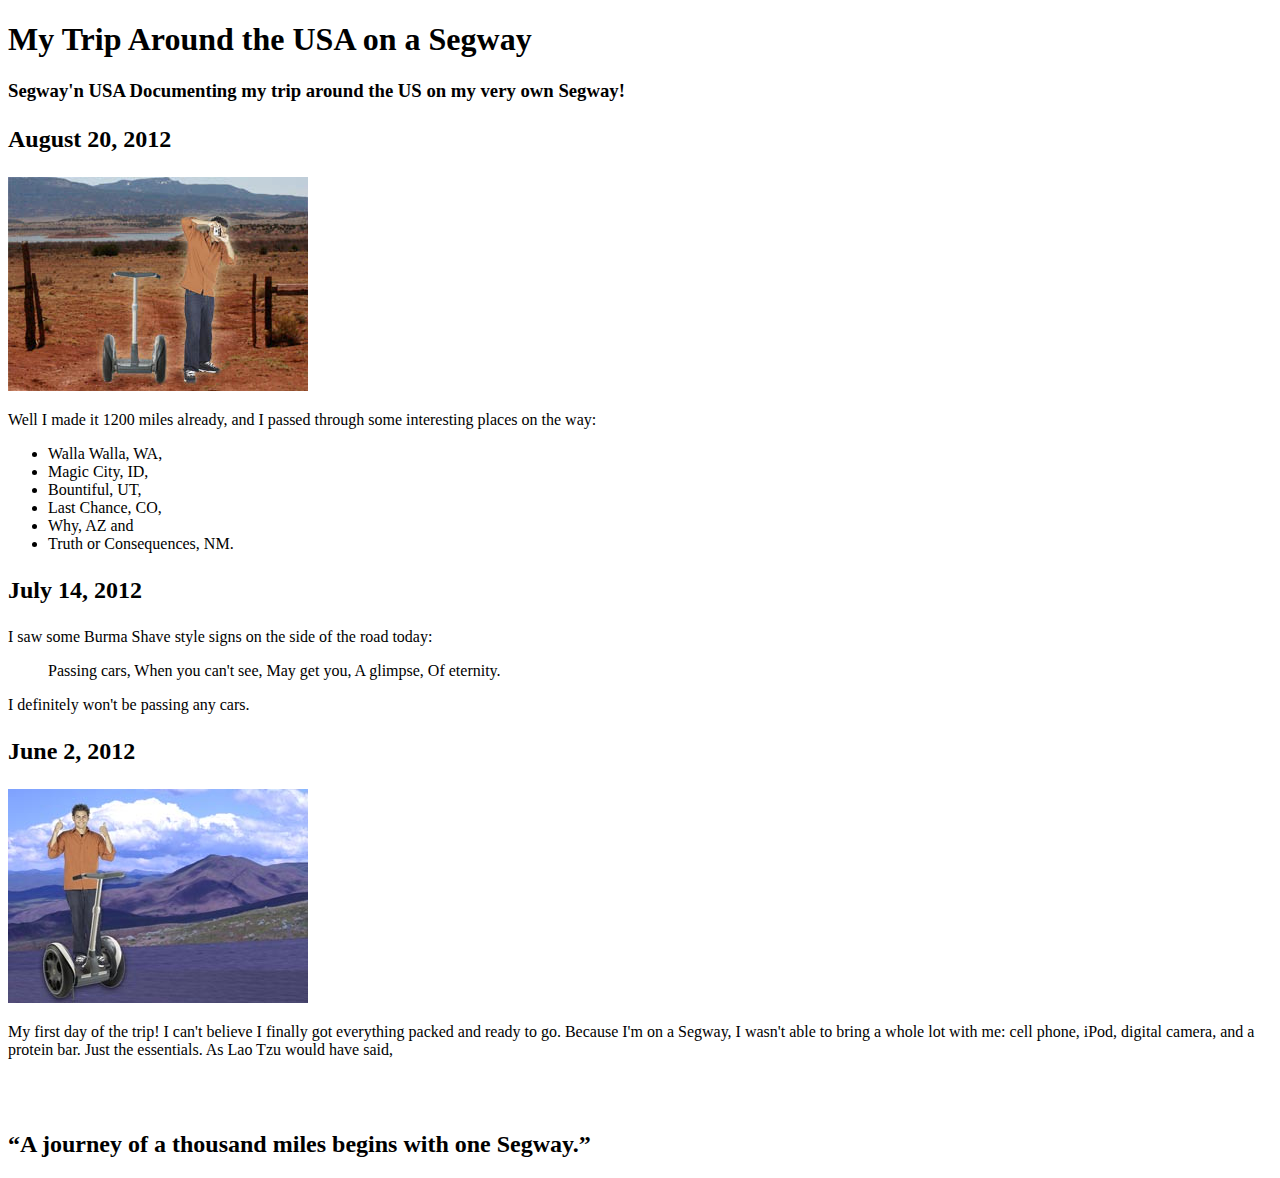
==== index.html @ 6c9349bf "segway" ====
<!doctype html>
<html lang="en">
<head>
    <meta charset="UTF-8">
    <title>Segway and USA</title>
</head>
<body>

    <h1>My Trip Around the USA on a Segway</h1>
    
    <h3>Segway'n USA Documenting my trip around the US on my very own Segway!</h3>
    
   
    <h2><p>August 20, 2012</p></h2>
    <img src="images/segway2.jpg">
    <p>Well I made it 1200 miles already, and I passed through some interesting places on the way: 
        <ul>
            <li>Walla Walla, WA, </li>
            <li>Magic City, ID, </li>
            <li>Bountiful, UT, </li>
            <li>Last Chance, CO, </li>
            <li>Why, AZ and </li>
            <li>Truth or Consequences, NM.</li>
        </ul></p>
    
    <h2><p>July 14, 2012</p></h2>
    <p>I saw some Burma Shave style signs on the side of the road today: 

   <blockquote>Passing cars, When you can't see, May get you, A glimpse, Of eternity.</blockquote>

    <p>I definitely won't be passing any cars.</p>
    
    <h2><p>June 2, 2012</p></h2>
    <p><img src="images/segway1.jpg"></p>
    <p>My first day of the trip! I can't believe I finally got everything packed and ready to go. Because I'm on a Segway, I wasn't able to bring a whole lot with me: cell phone, iPod, digital camera, and a protein bar. Just the essentials. As Lao Tzu would have said,  </p>
<br>
<br>
    <h2><q>A journey of a thousand miles begins with one Segway.</q></h2>
</body>


</html>
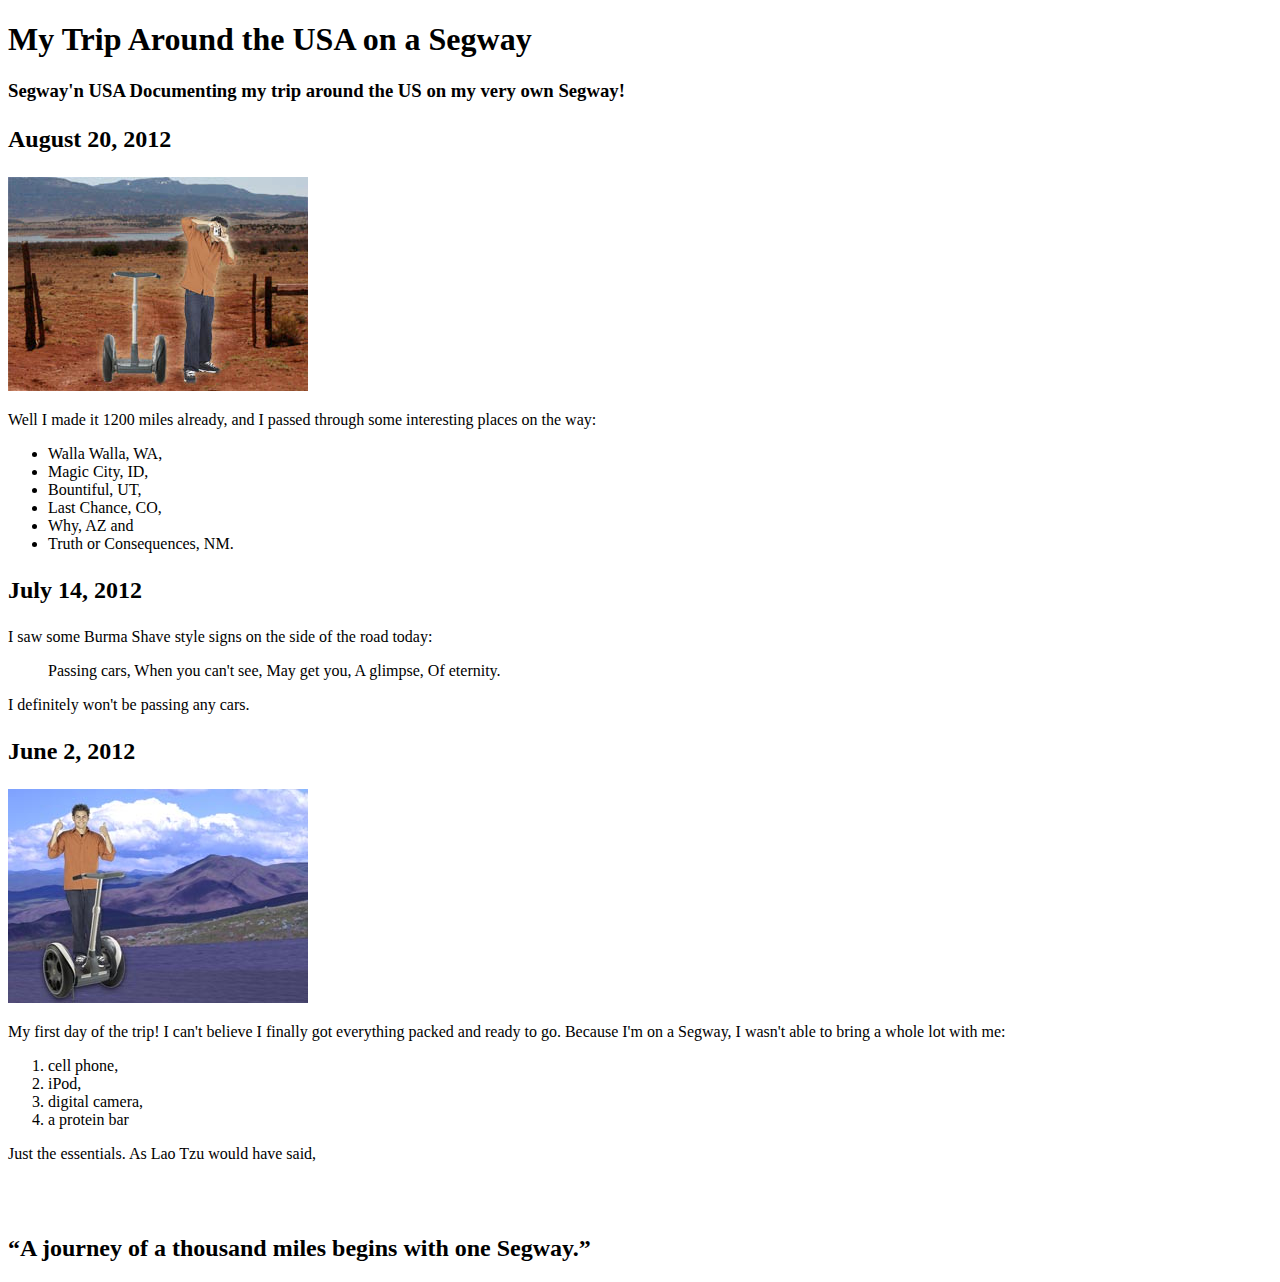
==== commit 0f4b96ee: "ol" ====
--- a/index.html
+++ b/index.html
@@ -32,7 +32,14 @@
     
     <h2><p>June 2, 2012</p></h2>
     <p><img src="images/segway1.jpg"></p>
-    <p>My first day of the trip! I can't believe I finally got everything packed and ready to go. Because I'm on a Segway, I wasn't able to bring a whole lot with me: cell phone, iPod, digital camera, and a protein bar. Just the essentials. As Lao Tzu would have said,  </p>
+    <p>My first day of the trip! I can't believe I finally got everything packed and ready to go. Because I'm on a Segway, I wasn't able to bring a whole lot with me: 
+
+        <ol>
+   <li>cell phone,</li>
+   <li>iPod,</li>
+   <li>digital camera,</li>
+   <li>a protein bar</li>
+        </ol>     Just the essentials. As Lao Tzu would have said,  </p>
 <br>
 <br>
     <h2><q>A journey of a thousand miles begins with one Segway.</q></h2>
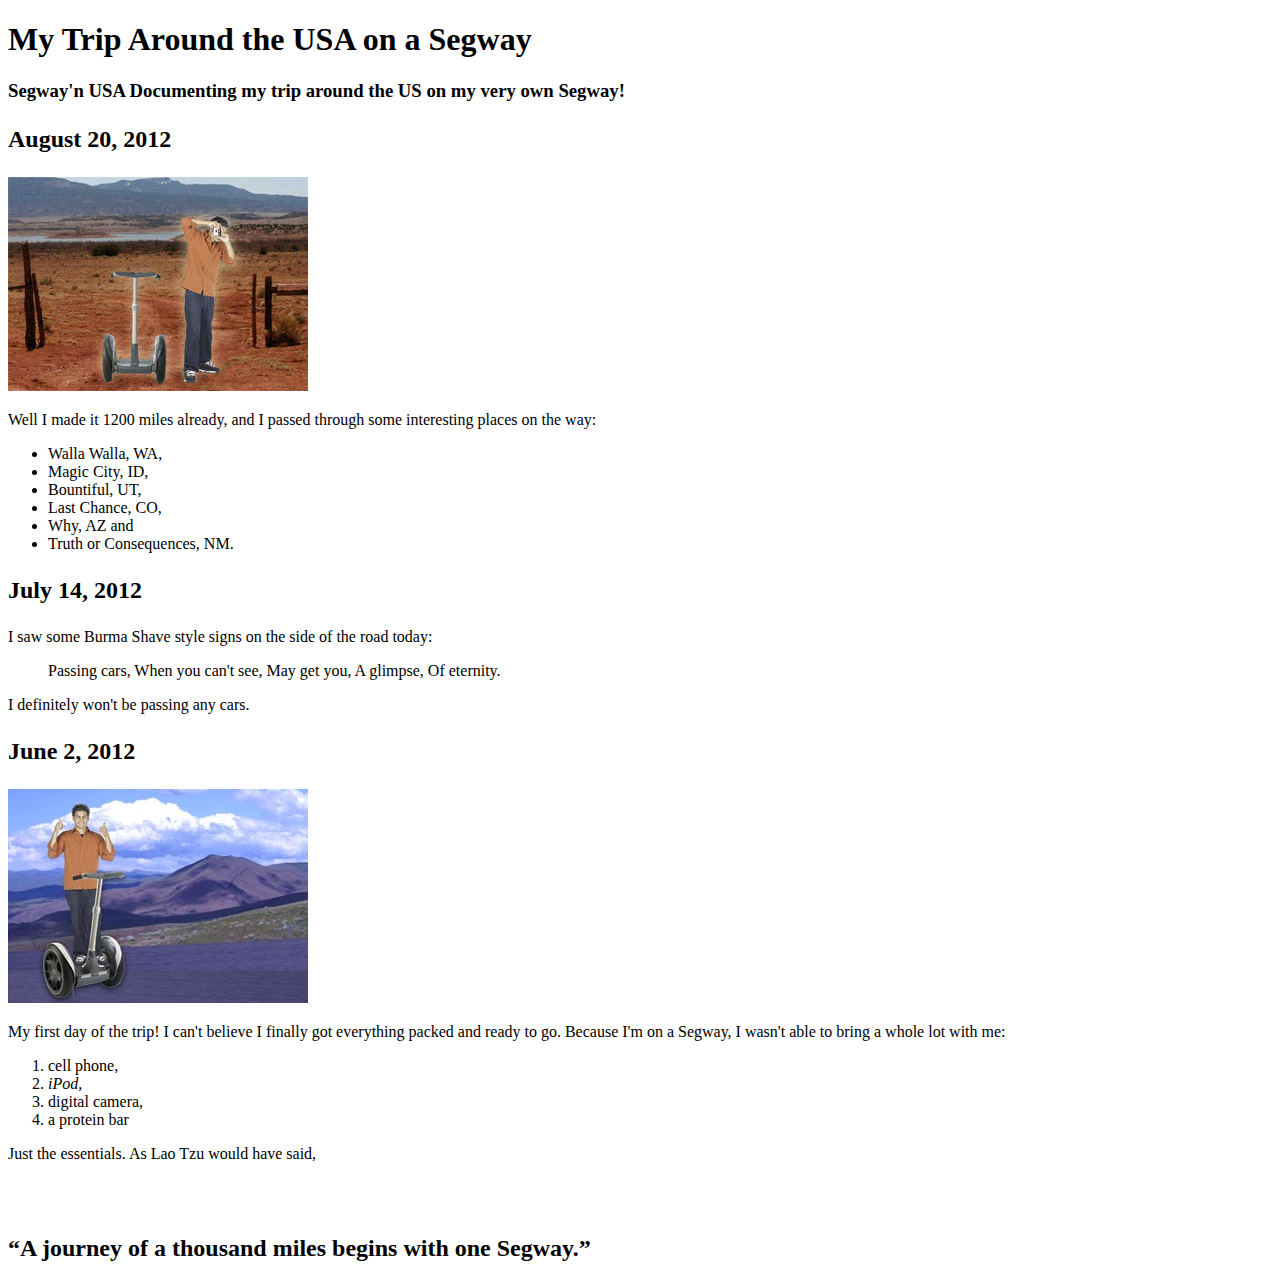
==== commit 520fa620: "em" ====
--- a/index.html
+++ b/index.html
@@ -36,7 +36,7 @@
 
         <ol>
    <li>cell phone,</li>
-   <li>iPod,</li>
+   <li><em>iPod,</em></li>
    <li>digital camera,</li>
    <li>a protein bar</li>
         </ol>     Just the essentials. As Lao Tzu would have said,  </p>
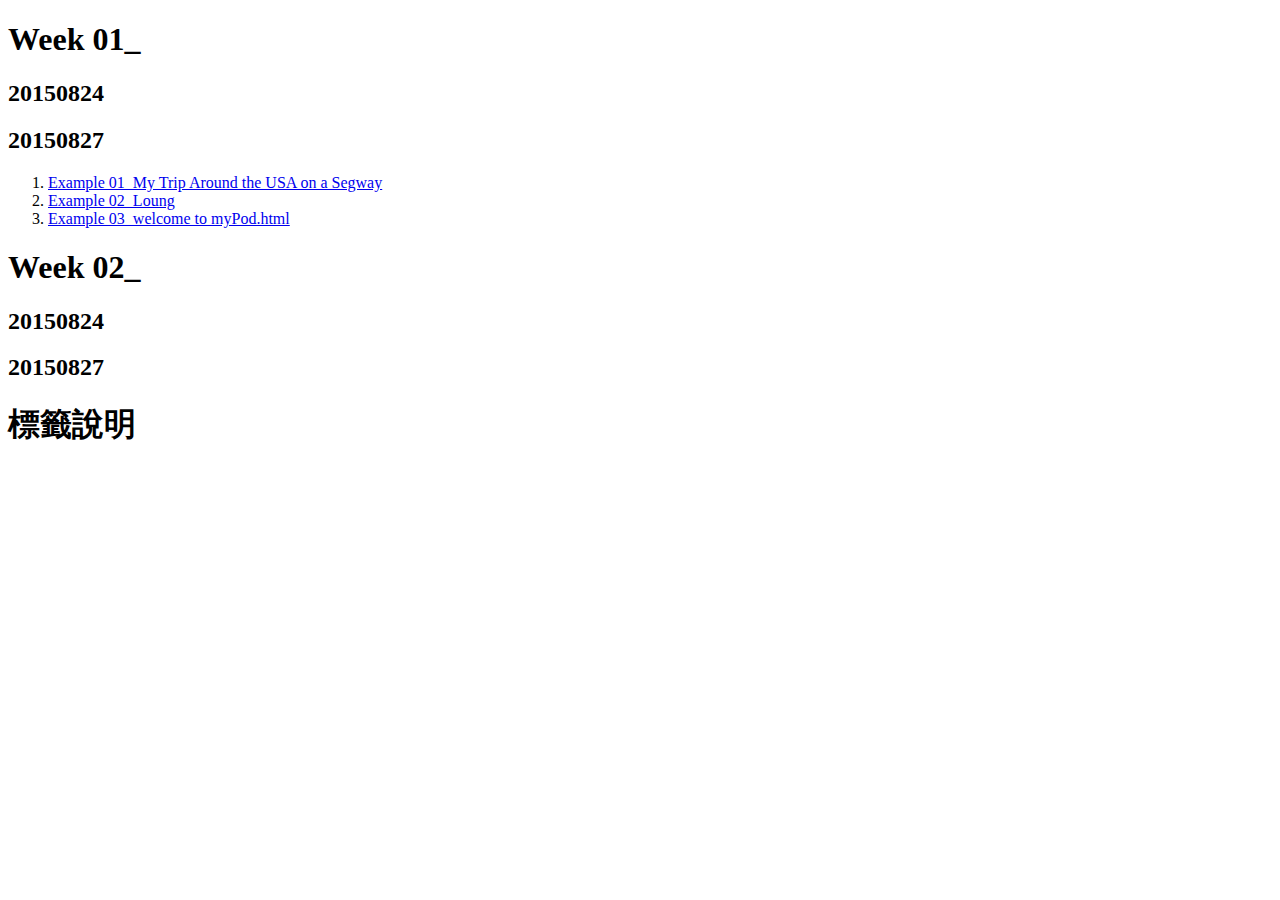
==== commit 718f4f1e: "test in class" ====
--- a/index.html
+++ b/index.html
@@ -2,51 +2,27 @@
 <html lang="en">
 <head>
     <meta charset="UTF-8">
-    <title>Segway and USA</title>
+    <title>Yuxian Html Homework</title>
 </head>
 <body>
 
-    <h1>My Trip Around the USA on a Segway</h1>
+    <h1>Week 01_</h1>
+    <h2>20150824</h2>
+    <h2>20150827</h2>
+    <ol>
+    <li><a href="20150827/index_Segway.html">Example 01_My Trip Around the USA on a Segway</a></li>
+    <li><a href="20150827/index_Lounge.html">Example 02_Loung</a></li>
+    <li><a href="20150827/index_myPod.html">Example 03_welcome to myPod.html</a></li>
+    </ol>
+    <h1>Week 02_</h1>
+    <h2>20150824</h2>
+    <h2>20150827</h2>
     
-    <h3>Segway'n USA Documenting my trip around the US on my very own Segway!</h3>
+    <h1>標籤說明</h1>
     
-   
-    <h2><p>August 20, 2012</p></h2>
-    <img src="images/segway2.jpg">
-    <p>Well I made it 1200 miles already, and I passed through some interesting places on the way: 
-        <ul>
-            <li>Walla Walla, WA, </li>
-            <li>Magic City, ID, </li>
-            <li>Bountiful, UT, </li>
-            <li>Last Chance, CO, </li>
-            <li>Why, AZ and </li>
-            <li>Truth or Consequences, NM.</li>
-        </ul></p>
+
     
-    <h2><p>July 14, 2012</p></h2>
-    <p>I saw some Burma Shave style signs on the side of the road today: 
-
-   <blockquote>Passing cars, When you can't see, May get you, A glimpse, Of eternity.</blockquote>
-
-    <p>I definitely won't be passing any cars.</p>
-    
-    <h2><p>June 2, 2012</p></h2>
-    <p><img src="images/segway1.jpg"></p>
-    <p>My first day of the trip! I can't believe I finally got everything packed and ready to go. Because I'm on a Segway, I wasn't able to bring a whole lot with me: 
-
-        <ol>
-   <li>cell phone,</li>
-   <li><em>iPod,</em></li>
-   <li>digital camera,</li>
-   <li>a protein bar</li>
-        </ol>     Just the essentials. As Lao Tzu would have said,  </p>
-<br>
-<br>
-    <h2><q>A journey of a thousand miles begins with one Segway.</q></h2>
 </body>
 
 
-</html>
-
-
- +</html>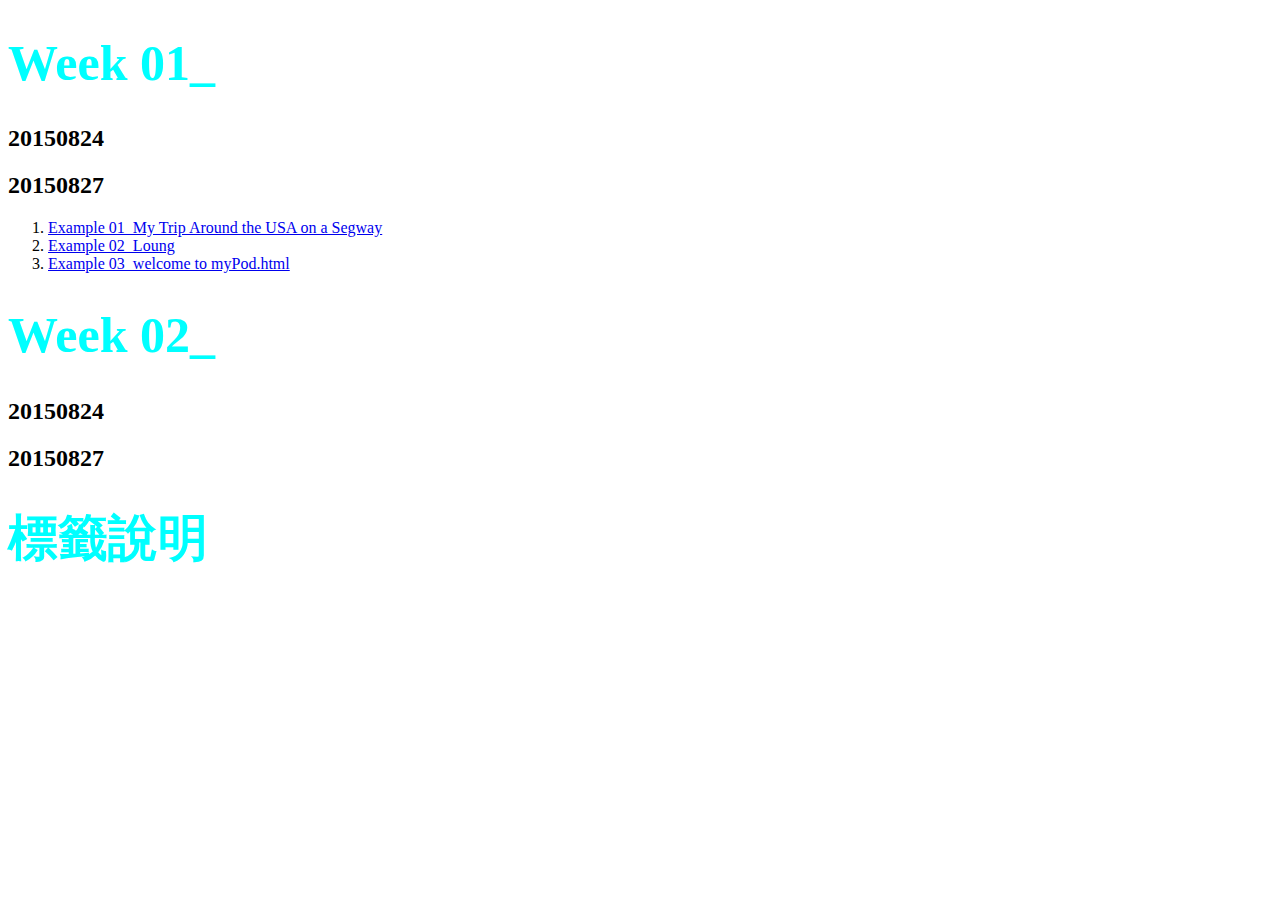
==== commit 4d23834c: "style css" ====
--- a/index.html
+++ b/index.html
@@ -3,6 +3,12 @@
 <head>
     <meta charset="UTF-8">
     <title>Yuxian Html Homework</title>
+    <style type="text/css">
+    h1 {font-size: 50px;
+        color: aqua
+    }
+    
+    </style>
 </head>
 <body>
 
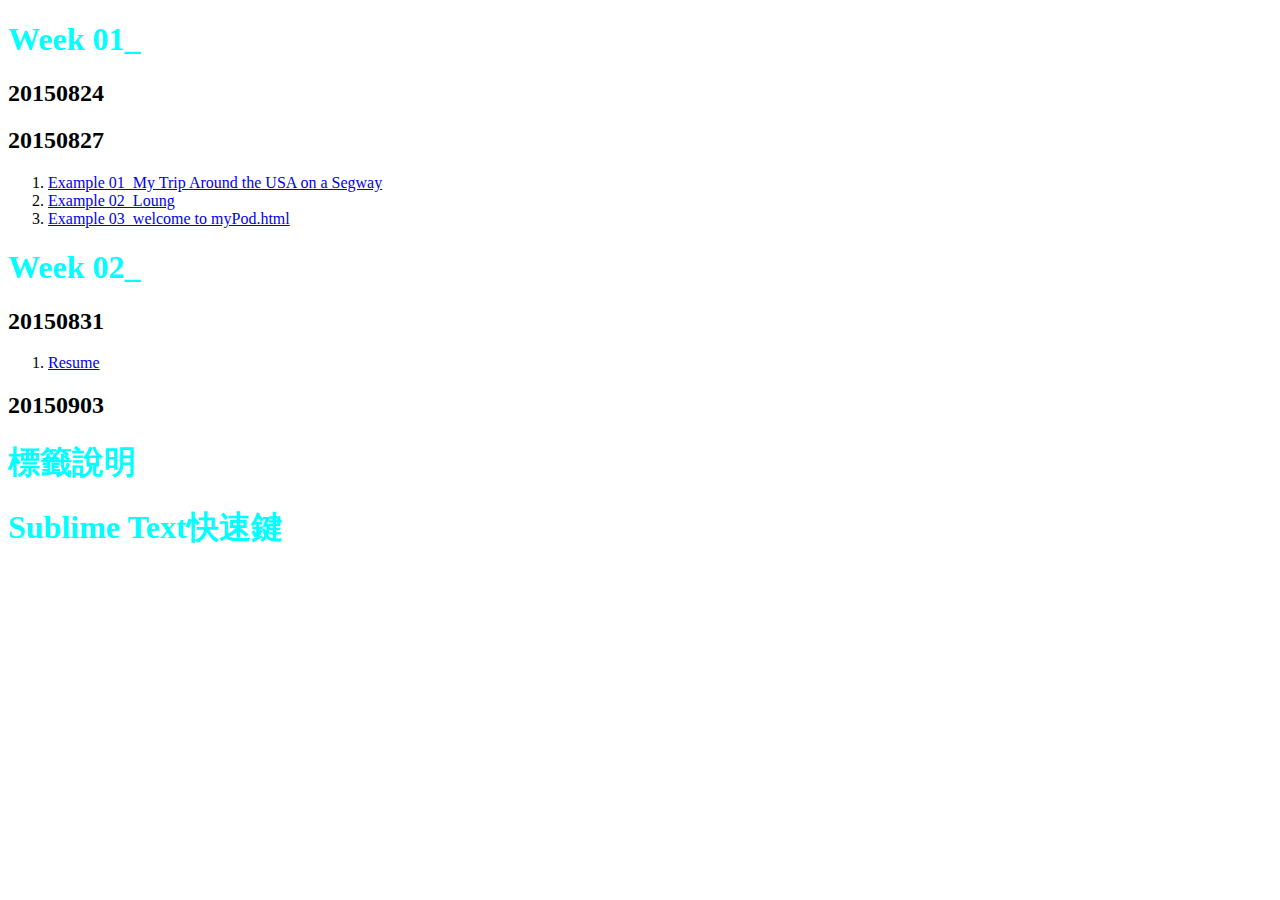
==== commit 86d56312: "resume1.0" ====
--- a/index.html
+++ b/index.html
@@ -3,12 +3,8 @@
 <head>
     <meta charset="UTF-8">
     <title>Yuxian Html Homework</title>
-    <style type="text/css">
-    h1 {font-size: 50px;
-        color: aqua
-    }
+    <link type="text/css" rel="stylesheet" href="style.css">
     
-    </style>
 </head>
 <body>
 
@@ -21,10 +17,16 @@
     <li><a href="20150827/index_myPod.html">Example 03_welcome to myPod.html</a></li>
     </ol>
     <h1>Week 02_</h1>
-    <h2>20150824</h2>
-    <h2>20150827</h2>
+    <h2>20150831</h2>
+    <ol>
+    <li><a href="20150831/index%EF%BC%BFresume.html">Resume</a></li>
+        </ol>
+    <h2>20150903</h2>
+   
     
     <h1>標籤說明</h1>
+    <h1>Sublime Text快速鍵</h1>
+    
     
 
     
--- a/style.css
+++ b/style.css
@@ -0,0 +1,11 @@
+h1{
+font-family: serif;
+    color: aqua
+}
+
+img#image {
+width: 100%;
+    border: 2px solid blue;
+    border-radius: 5px;
+
+}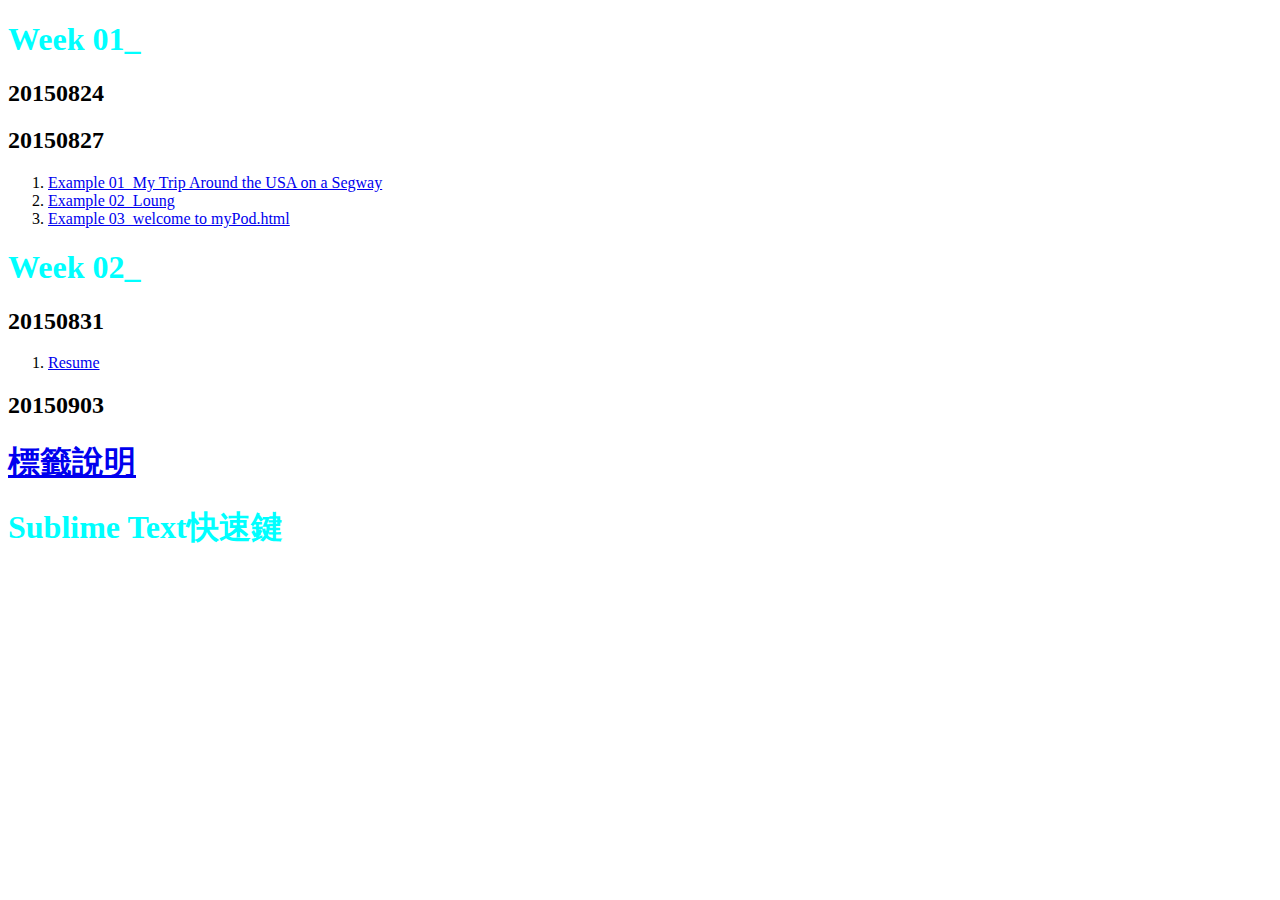
==== commit 68e2910a: "resume02" ====
--- a/index.html
+++ b/index.html
@@ -24,7 +24,7 @@
     <h2>20150903</h2>
    
     
-    <h1>標籤說明</h1>
+    <h1><a href="code.html">標籤說明</a></h1>
     <h1>Sublime Text快速鍵</h1>
     
     
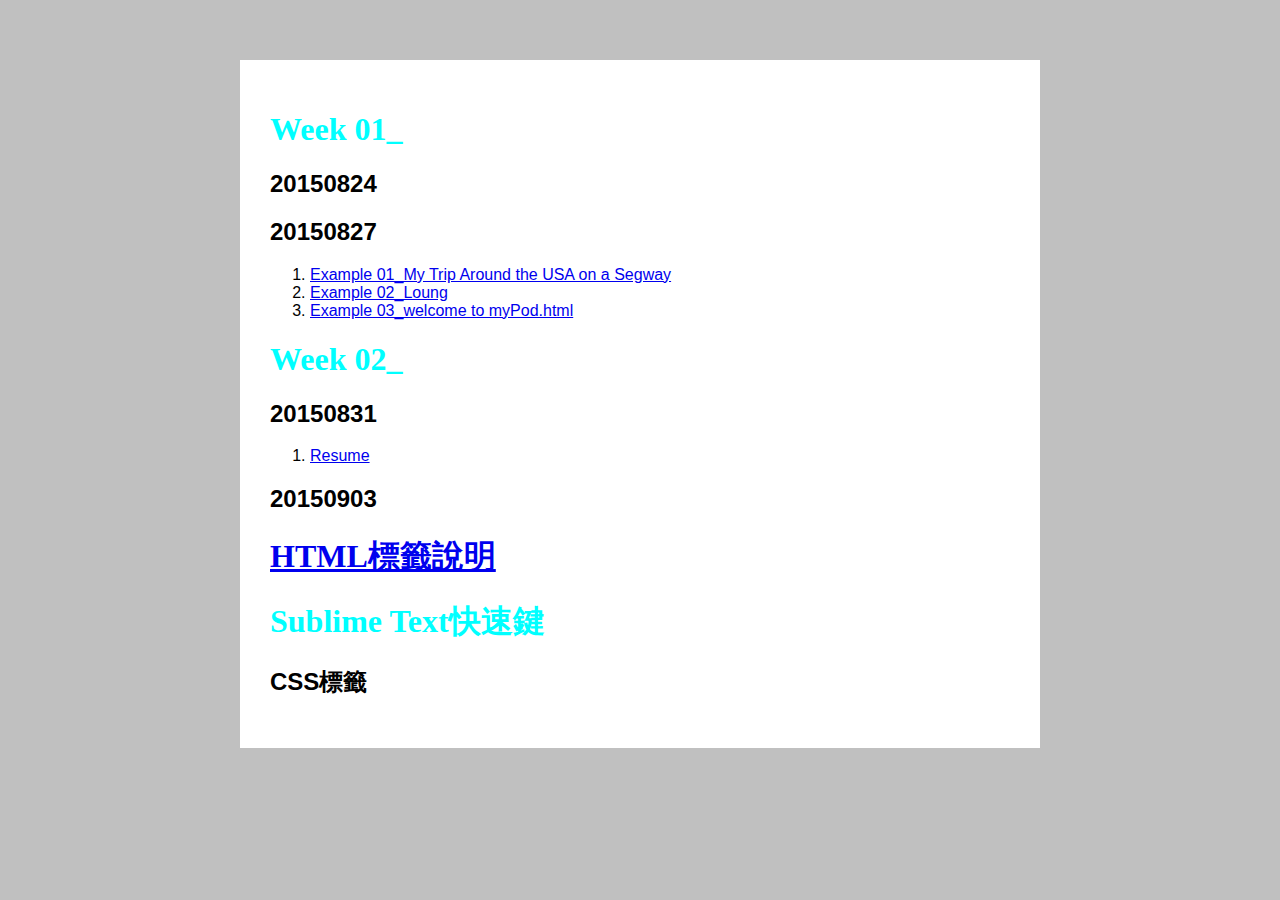
==== commit 73f302fb: "update the code 01" ====
--- a/index.html
+++ b/index.html
@@ -7,7 +7,7 @@
     
 </head>
 <body>
-
+ <div id="container" class="shadow">
     <h1>Week 01_</h1>
     <h2>20150824</h2>
     <h2>20150827</h2>
@@ -24,8 +24,9 @@
     <h2>20150903</h2>
    
     
-    <h1><a href="code.html">標籤說明</a></h1>
-    <h1>Sublime Text快速鍵</h1>
+    <h1><a href="code.html">HTML標籤說明</a></h1>
+        <h1>Sublime Text快速鍵</h1>
+    <h2>CSS標籤</h2>
     
     
 
--- a/style.css
+++ b/style.css
@@ -1,3 +1,19 @@
+body {
+	background-color:#c0c0c0;
+	font-family:"Lucida Sans", Arial, Helvetica, sans-serif;
+}
+
+div#container{
+	width:740px;
+	margin:60px auto;
+	background-color:#ffffff;
+	padding:30px;
+}
+
+
+
+
+
 h1{
 font-family: serif;
     color: aqua
